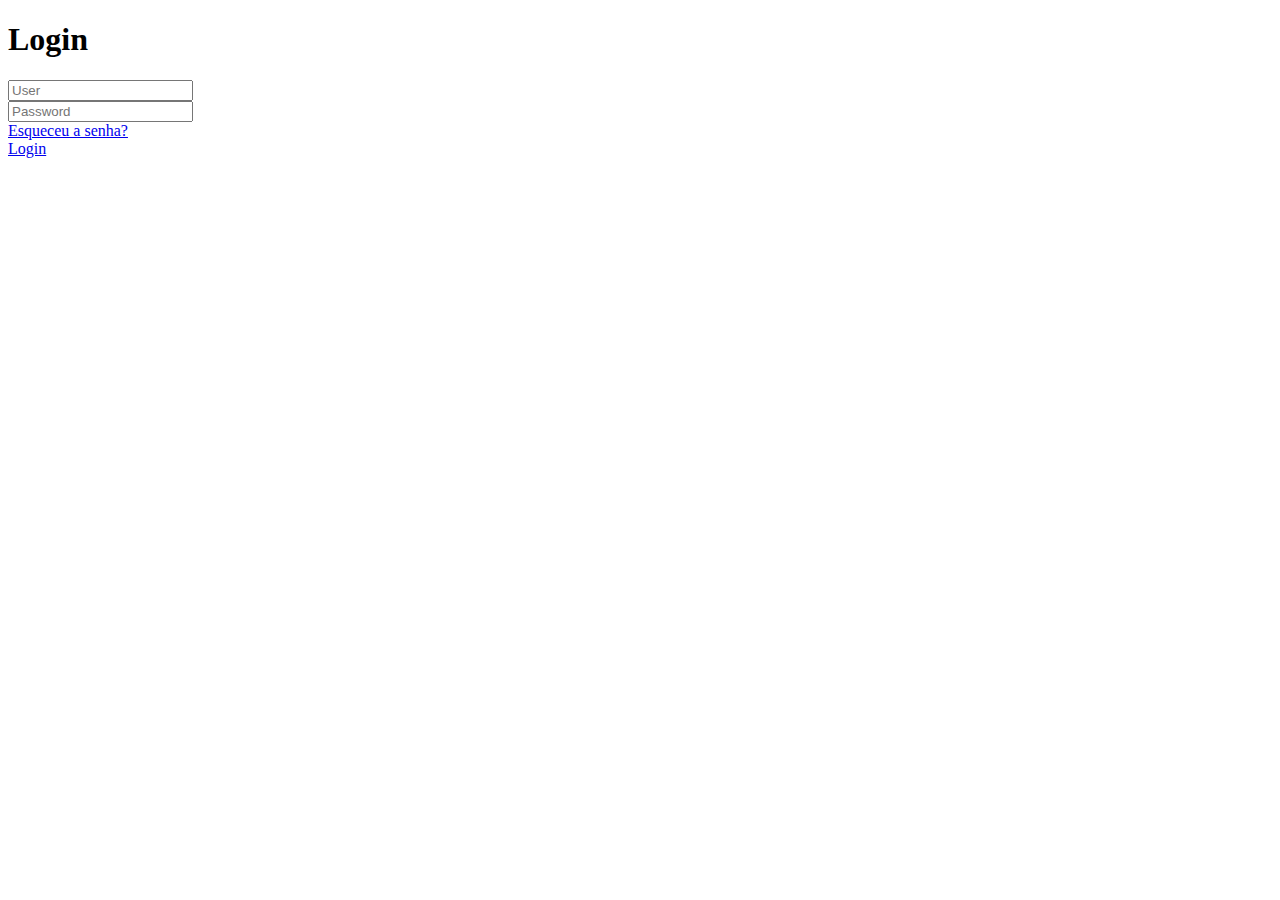
==== index.html @ 3ec3cac7 "Add files changes" ====
<!DOCTYPE html>
<html lang="en">
<head>
    <meta charset="UTF-8">
    <meta name="viewport" content="width=device-width, initial-scale=1.0">
    <title>Login</title>
    <link rel="stylesheet" href="/assets/styles.css">
</head>
<body>
    <div class="container">
        <div class="container2">
            <h1>Login</h1>
            <div class="inputs">
                <input type="text" placeholder="User">
            </div>
            <div class="inputs">
                <input type="password" placeholder="Password">
            </div>
            <div class="esqueceu">
                <a href="#">Esqueceu a senha?</a>
            </div>
            <div class="button">
                <a href="navbar.html">Login</a>
            </div>
        </div>
        <video class="video-fundo" autoplay loop muted>
            <source src="/imgs/pexels-pixabay-355465.jpg" type="video/mp4">
        </video>
</body>
</html>
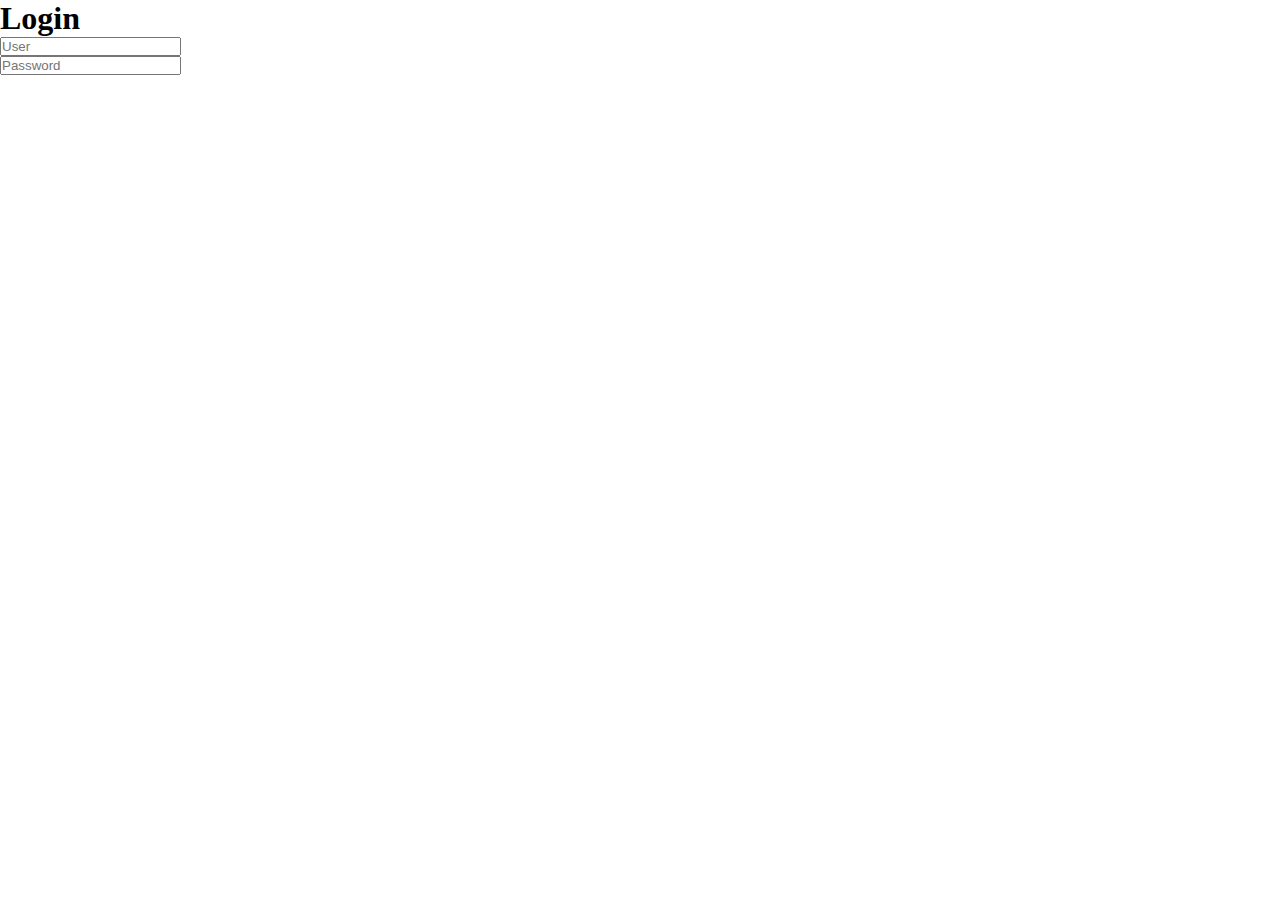
==== commit 7a00cb2f: "ProjetoFerias" ====
--- a/index.html
+++ b/index.html
@@ -4,7 +4,7 @@
     <meta charset="UTF-8">
     <meta name="viewport" content="width=device-width, initial-scale=1.0">
     <title>Login</title>
-    <link rel="stylesheet" href="/assets/styles.css">
+    <link rel="stylesheet" href="./assets/navbar.css">
 </head>
 <body>
     <div class="container">
@@ -20,11 +20,11 @@
                 <a href="#">Esqueceu a senha?</a>
             </div>
             <div class="button">
-                <a href="navbar.html">Login</a>
+                <a href="./navbar.html">Login</a>
             </div>
         </div>
         <video class="video-fundo" autoplay loop muted>
-            <source src="/imgs/pexels-pixabay-355465.jpg" type="video/mp4">
+            <source src="./imgs/pexels-pixabay-355465.jpg" type="video/mp4">
         </video>
 </body>
 </html>--- a/assets/navbar.css
+++ b/assets/navbar.css
@@ -0,0 +1,121 @@
+@import url('https://fonts.googleapis.com/css2?family=Poppins:ital,wght@0,100;0,200;0,300;0,400;0,500;0,600;0,700;0,800;0,900;1,100;1,200;1,300;1,400;1,500;1,600;1,700;1,800;1,900&display=swap');
+
+* {
+    padding: 0;
+    margin: 0;
+    box-sizing: border-box;
+}
+
+a {
+    color: #fff;
+    text-decoration: none;
+    transition: 0.3s;
+}
+
+a:hover {
+    opacity: 0.7;
+}
+
+.logo {
+    letter-spacing: 4px;
+    font-size: 24px;
+    text-transform: uppercase;
+}
+
+
+
+nav {
+    display: flex;
+    justify-content: space-around;
+    align-items: center;
+    background: #214e6b;
+    height: 8vh;
+    font-family: "Poppins", sans-serif;
+}
+
+main {
+    padding: 2rem 9%;
+}
+
+.nav-list {
+    display: flex;
+    list-style-type: none;
+}
+
+.nav-list li {
+    letter-spacing: 3px;
+    margin-left: 32px;
+}
+
+.home {
+    background: url(./imgs/pexels-bri-schneiter-28802-346529.jpg) no-repeat;
+    min-height: 100vh;
+    background-position: center;
+    background-size: cover;
+    display: flex;
+    align-items: center;
+    display: block;
+    background-attachment: fixed;
+}
+
+main  {
+    position: relative;
+    display: inline-block;
+}
+
+.conteudo {
+    position: absolute;
+    top: 30%;
+    left: 50%;
+    color: white;
+    background: #214e6b;
+    padding: 30px;
+    border-radius: 20px;
+    transform: translate(-50%, -50%);
+    font-family: "Poppins", sans-serif;
+}
+
+.conteudo h3 {
+    font-size: 30px;
+    text-align: center;
+}
+
+.conteudo1 {
+    position: absolute;
+    top: 70%;
+    left: 50%;
+    color: white;
+    background: #214e6b;
+    padding: 30px;
+    border-radius: 20px;
+    transform: translate(-50%, -50%);
+    font-family: "Poppins", sans-serif;
+}
+
+.conteudo1 h3 {
+    font-size: 30px;
+    text-align: center;
+}
+
+.btn {
+    position: absolute;
+    top: 92%;
+    left: 50%;
+    color: white;
+    background: #214e6b;
+    width: 17%;
+    padding: 30px;
+    border-radius: 20px;
+    transform: translate(-50%, -50%);
+    font-family: "Poppins", sans-serif;
+    text-align: center;
+    font-weight: bold;
+    transition: 0.3s;
+}
+
+.btn:hover {
+    background: #91a7b5;
+}
+
+
+
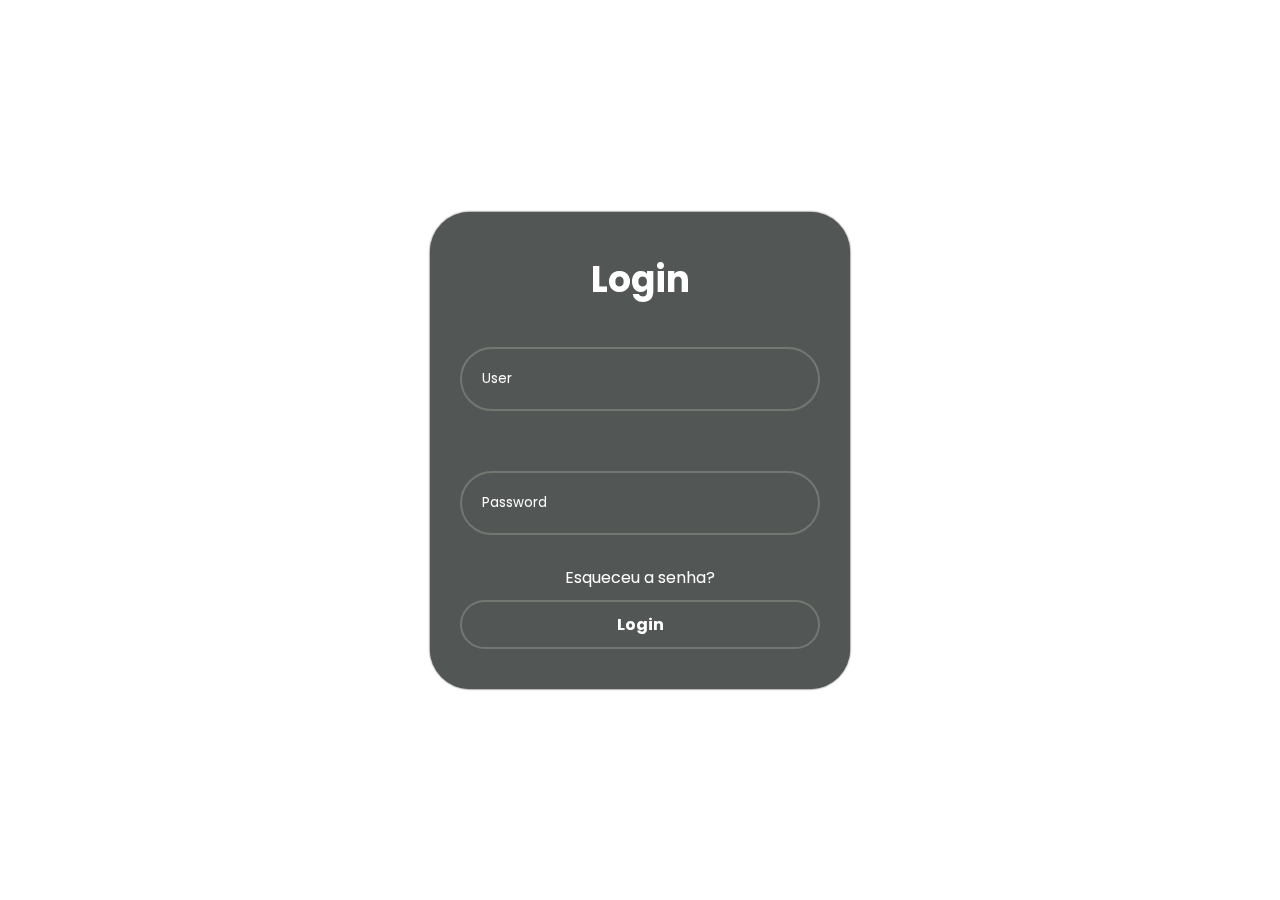
==== commit 03ca1bcd: "Add files via upload" ====
--- a/index.html
+++ b/index.html
@@ -4,7 +4,7 @@
     <meta charset="UTF-8">
     <meta name="viewport" content="width=device-width, initial-scale=1.0">
     <title>Login</title>
-    <link rel="stylesheet" href="./assets/navbar.css">
+    <link rel="stylesheet" href="./assets/styles.css">
 </head>
 <body>
     <div class="container">
@@ -23,8 +23,5 @@
                 <a href="./navbar.html">Login</a>
             </div>
         </div>
-        <video class="video-fundo" autoplay loop muted>
-            <source src="./imgs/pexels-pixabay-355465.jpg" type="video/mp4">
-        </video>
 </body>
 </html>--- a/assets/styles.css
+++ b/assets/styles.css
@@ -0,0 +1,103 @@
+@import url('https://fonts.googleapis.com/css2?family=Poppins:ital,wght@0,100;0,200;0,300;0,400;0,500;0,600;0,700;0,800;0,900;1,100;1,200;1,300;1,400;1,500;1,600;1,700;1,800;1,900&display=swap');
+
+* {
+    margin: 0;
+    padding: 0;
+    box-sizing: border-box;
+    font-family: "Poppins", sans-serif;
+}
+
+
+.container {
+    display: flex;
+    justify-content: center;
+    align-items: center;
+    min-height: 100vh;
+}
+
+.container2 {
+    width: 420px;
+    padding: 40px 30px;
+    background: #525655;
+    border-radius: 40px;
+    backdrop-filter: blur(5px);
+    box-shadow: 0 0 2px black;
+    border: none;
+}
+
+.container2 h1 {
+    text-align: center;
+    color: white;
+    font-size: 36px;
+    margin-bottom: 10px;
+}
+
+.inputs input{
+    padding: 20px;
+    width: 100%;
+    outline: none;
+    border-radius: 40px;
+    margin: 30px 0;
+    border: 2px solid rgba(255, 255, 225, .2);
+    background: transparent;
+    color: white;
+    transition: 0.3s;
+}
+
+.inputs input:hover {
+    transform: scale(1.10);
+    background: #213434;
+}
+
+input::placeholder {
+    color: white;
+}
+
+.esqueceu a {
+    display: flex;
+    justify-content: center;
+    text-align: center;
+    list-style: none;
+    text-decoration: none;
+    color:white;
+    margin-bottom: 10px;
+}
+
+.button {
+    width: 100%;
+    font-weight: bold;
+    padding: 10px;
+    border-radius: 40px;
+    border: 2px solid rgba(255, 255, 225, .2);
+    background: transparent;
+    color: white;
+    font-size: 16px;
+    transition: 0.5s;
+    text-align: center;
+}
+
+.button:hover {
+    transform: scale(1.10);
+    background: #213434;
+}
+
+a {
+    text-decoration: none;
+    list-style: none;
+    color: white;
+}
+
+.video-fundo {
+    position: fixed;
+    top: 0;
+    left: 0;
+    width: 100%;
+    height: 100%;
+    object-fit: cover;
+    z-index: -1;
+}
+
+
+
+
+
